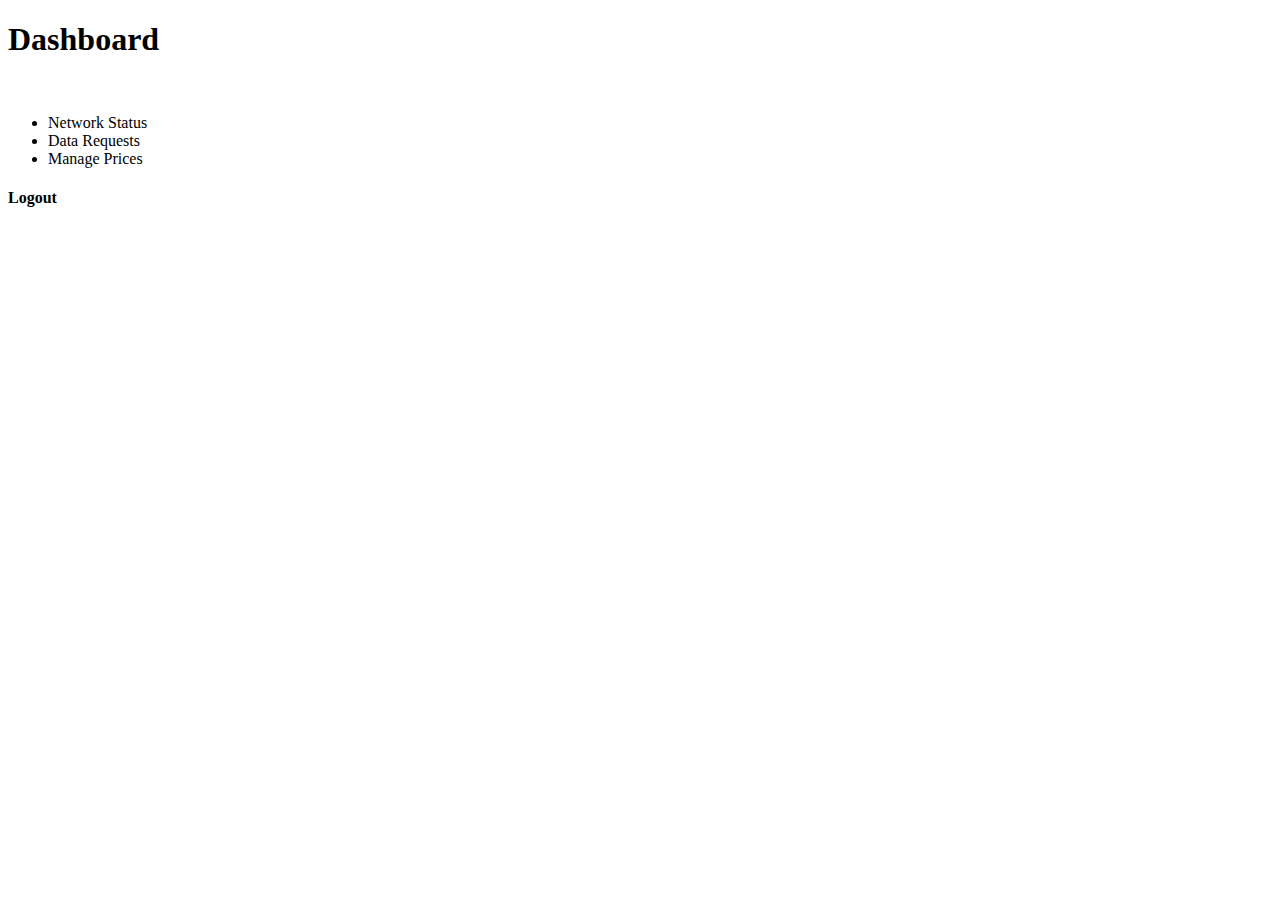
==== www/dashboard.html @ c04e005d "Add files via upload" ====
<!DOCTYPE html>
<html dir="ltr" lang="en">
<head>
<meta charset="utf-8" />
<meta name="viewport" content="width=device-width, initial-scale=1" />
<meta http-equiv="X-UA-Compatible" content="IE=edge">
<meta property="description" content="Bibuan Data Application." />
<title>Dashboard</title>

</head>

<body>
    
    
    
    <div data-role="page" data-title="Dashboard"><!--Dashboard-->
        
     <header> <!--Heading Section-->
            <div data-role="header" data-position="fixed">
                 
                    <h1>Dashboard</h1>
            </div>
    </header><!--Heading Section-->
    <br>
    <div data-role="content">
        
     <ul data-role="listview" data-inset="true">
        
         <li onclick="navigate('twist_network.html')">Network Status</li>
         <li onclick="navigate('requests.html')">Data Requests</li>
         <li onclick="navigate('prices.html')">Manage Prices</li>
    </ul>
                
       
        </div>   
       
        
        <div data-role="footer" data-position="fixed" class="bg-mr-white text-main-color">
    
       
       <h4 id="logout-key">Logout</h4>
       
    </div>            
 
    
        
    </div><!--Dashboard-->
    
    
    
    </body>
    
</html>
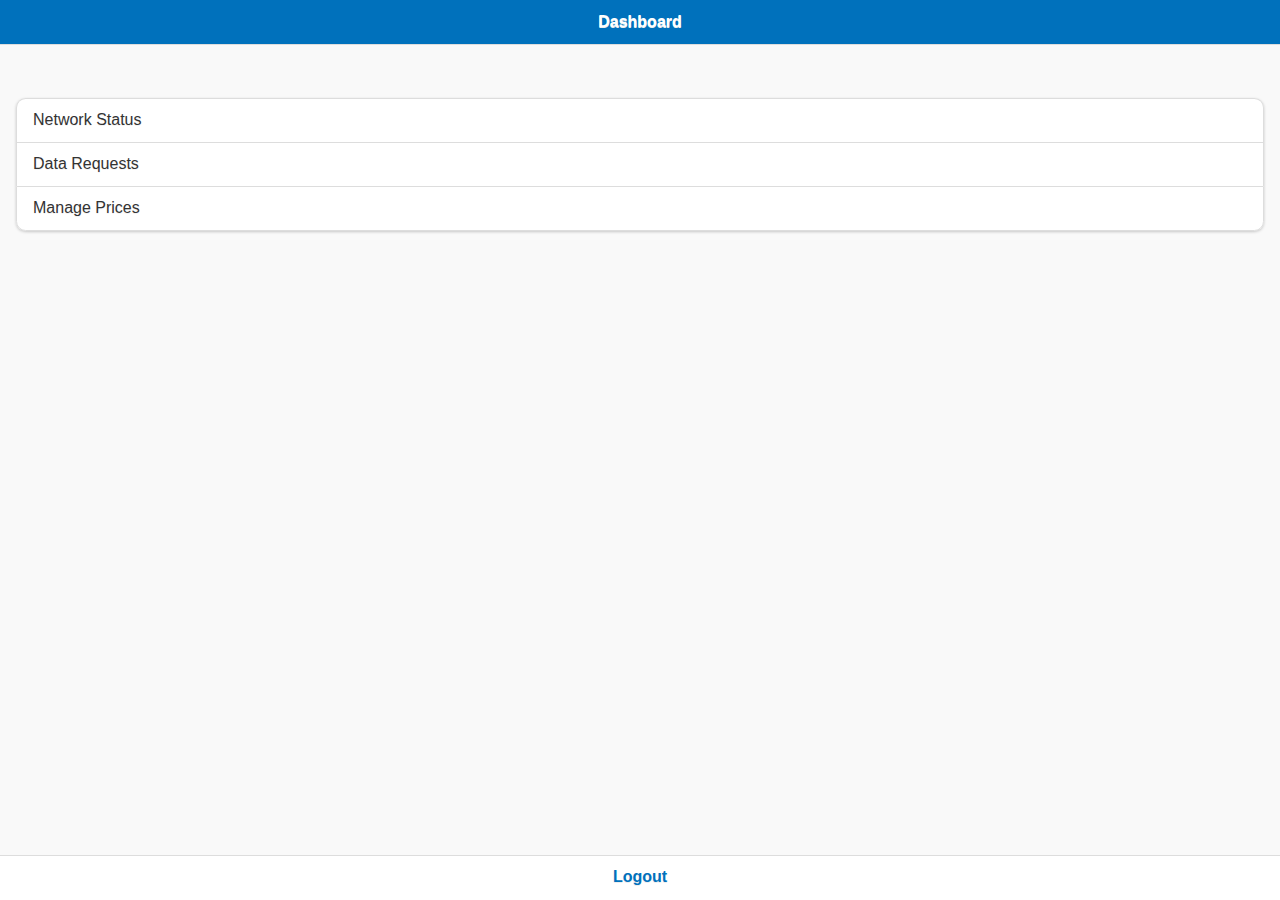
==== commit b00f2eb2: "Add files via upload" ====
--- a/www/dashboard.html
+++ b/www/dashboard.html
@@ -6,6 +6,18 @@
 <meta http-equiv="X-UA-Compatible" content="IE=edge">
 <meta property="description" content="Bibuan Data Application." />
 <title>Dashboard</title>
+<link rel="stylesheet" type="text/css" href="styles/css/bibuain.min.css" />
+<link rel="stylesheet" type="text/css" href="styles/css/jquery.mobile.icons.min.css" />
+<link rel="stylesheet" type="text/css" href="styles/css/jquery.mobile.structure-1.4.5.min.css" />
+<link rel="stylesheet" type="text/css" href="styles/css/app_style.css" /> 
+
+ 
+<script type="text/javascript" charset="utf-8" src="scripts/jquery.js"></script>
+<script type="text/javascript" charset="utf-8" src="scripts/config-script.js"></script>
+<script type="text/javascript" charset="utf-8" src="scripts/jquery.mobile-1.4.5.min.js"></script>
+<script type="text/javascript" charset="utf-8" src="scripts/plug_script.js"></script>
+
+
 
 </head>
 
@@ -13,8 +25,8 @@
     
     
     
-    <div data-role="page" data-title="Dashboard"><!--Dashboard-->
-        
+    <div data-role="page" data-title="Dashboard" id="the-dashboard"><!--Dashboard-->
+   
      <header> <!--Heading Section-->
             <div data-role="header" data-position="fixed">
                  
@@ -26,9 +38,9 @@
         
      <ul data-role="listview" data-inset="true">
         
-         <li onclick="navigate('twist_network.html')">Network Status</li>
-         <li onclick="navigate('requests.html')">Data Requests</li>
-         <li onclick="navigate('prices.html')">Manage Prices</li>
+         <li id="go-to-network">Network Status</li>
+         <li id="go-to-requests">Data Requests</li>
+         <li id="go-to-prices">Manage Prices</li>
     </ul>
                 
        
--- a/www/styles/css/bibuain.min.css
+++ b/www/styles/css/bibuain.min.css
@@ -0,0 +1,217 @@
+/*!
+* jQuery Mobile 1.4.5
+* Git HEAD hash: 68e55e78b292634d3991c795f06f5e37a512decc <> Date: Fri Oct 31 2014 17:33:30 UTC
+* http://jquerymobile.com
+*
+* Copyright 2010, 2014 jQuery Foundation, Inc. and othercontributors
+* Released under the MIT license.
+* http://jquery.org/license
+*
+*/
+
+
+/* Globals */
+/* Font
+-----------------------------------------------------------------------------------------------------------*/
+html {
+	font-size: 100%;
+}
+body,
+input,
+select,
+textarea,
+button,
+.ui-btn {
+	font-size: 1em;
+	line-height: 1.3;
+	    font-family: Corbel, tahoma, calibri, sans-serif /*{global-font-family}*/;
+}
+legend,
+.ui-input-text input,
+.ui-input-search input {
+	color: inherit;
+	text-shadow: inherit;
+}
+/* Form labels (overrides font-weight bold in bars, and mini font-size) */
+.ui-mobile label,
+div.ui-controlgroup-label {
+	font-weight: normal;
+	font-size: 16px;
+}
+/* Separators
+-----------------------------------------------------------------------------------------------------------*/
+/* Field contain separator (< 28em) */
+.ui-field-contain {
+	border-bottom-color: #828282;
+	border-bottom-color: rgba(0,0,0,.15);
+	border-bottom-width: 1px;
+	border-bottom-style: solid;
+}
+/* Table opt-in classes: strokes between each row, and alternating row stripes */
+/* Classes table-stroke and table-stripe are deprecated in 1.4. */
+.table-stroke thead th,
+.table-stripe thead th,
+.table-stripe tbody tr:last-child {
+	border-bottom: 1px solid #d6d6d6; /* non-RGBA fallback */
+	border-bottom: 1px solid rgba(0,0,0,.1);
+}
+.table-stroke tbody th,
+.table-stroke tbody td {
+	border-bottom: 1px solid #e6e6e6; /* non-RGBA fallback  */
+	border-bottom: 1px solid rgba(0,0,0,.05);
+}
+.table-stripe.table-stroke tbody tr:last-child th,
+.table-stripe.table-stroke tbody tr:last-child td {
+	border-bottom: 0;
+}
+.table-stripe tbody tr:nth-child(odd) td,
+.table-stripe tbody tr:nth-child(odd) th {
+	background-color: #eeeeee; /* non-RGBA fallback  */
+	background-color: rgba(0,0,0,.04);
+}
+/* Buttons
+-----------------------------------------------------------------------------------------------------------*/
+.ui-btn,
+label.ui-btn {
+	font-weight: bold;
+	border-width: 1px;
+	border-style: solid;
+}
+.ui-btn {
+	text-decoration: none !important;
+}
+.ui-btn-active {
+	cursor: pointer;
+}
+/* Corner rounding
+-----------------------------------------------------------------------------------------------------------*/
+/* Class ui-btn-corner-all deprecated in 1.4 */
+.ui-corner-all {
+	-webkit-border-radius: .6em /*{global-radii-blocks}*/;
+	border-radius: .6em /*{global-radii-blocks}*/;
+}
+/* Buttons */
+.ui-btn-corner-all,
+.ui-btn.ui-corner-all,
+/* Slider track */
+.ui-slider-track.ui-corner-all,
+/* Flipswitch */
+.ui-flipswitch.ui-corner-all,
+/* Count bubble */
+.ui-li-count {
+	-webkit-border-radius: .3125em /*{global-radii-buttons}*/;
+	border-radius: .3125em /*{global-radii-buttons}*/;
+}
+/* Icon-only buttons */
+.ui-btn-icon-notext.ui-btn-corner-all,
+.ui-btn-icon-notext.ui-corner-all {
+	-webkit-border-radius: 1em;
+	border-radius: 1em;
+}
+/* Radius clip workaround for cleaning up corner trapping */
+.ui-btn-corner-all,
+.ui-corner-all {
+	-webkit-background-clip: padding;
+	background-clip: padding-box;
+}
+/* Popup arrow */
+.ui-popup.ui-corner-all > .ui-popup-arrow-guide {
+	left: .6em /*{global-radii-blocks}*/;
+	right: .6em /*{global-radii-blocks}*/;
+	top: .6em /*{global-radii-blocks}*/;
+	bottom: .6em /*{global-radii-blocks}*/;
+}
+/* Shadow
+-----------------------------------------------------------------------------------------------------------*/
+.ui-shadow {
+	-webkit-box-shadow: 0 1px 3px /*{global-box-shadow-size}*/ rgba(0,0,0,.2) /*{global-box-shadow-color}*/;
+	-moz-box-shadow: 0 1px 3px /*{global-box-shadow-size}*/ rgba(0,0,0,.2) /*{global-box-shadow-color}*/;
+	box-shadow: 0 1px 3px /*{global-box-shadow-size}*/ rgba(0,0,0,.2) /*{global-box-shadow-color}*/;
+}
+.ui-shadow-inset {
+	-webkit-box-shadow: inset 0 1px 3px /*{global-box-shadow-size}*/ rgba(0,0,0,.2) /*{global-box-shadow-color}*/;
+	-moz-box-shadow: inset 0 1px 3px /*{global-box-shadow-size}*/ rgba(0,0,0,.2) /*{global-box-shadow-color}*/;
+	box-shadow: inset 0 1px 3px /*{global-box-shadow-size}*/ rgba(0,0,0,.2) /*{global-box-shadow-color}*/;
+}
+.ui-overlay-shadow {
+	-webkit-box-shadow: 0 0 12px 		rgba(0,0,0,.6);
+	-moz-box-shadow: 0 0 12px 			rgba(0,0,0,.6);
+	box-shadow: 0 0 12px 				rgba(0,0,0,.6);
+}
+/* Icons
+-----------------------------------------------------------------------------------------------------------*/
+.ui-btn-icon-left:after,
+.ui-btn-icon-right:after,
+.ui-btn-icon-top:after,
+.ui-btn-icon-bottom:after,
+.ui-btn-icon-notext:after {
+	background-color: #000000 /*{global-icon-color}*/;
+	background-color: rgba(0,0,0,0.15) /*{global-icon-disc}*/;
+	background-position: center center;
+	background-repeat: no-repeat;
+	-webkit-border-radius: 1em;
+	border-radius: 1em;
+}
+/* Alt icons */
+.ui-alt-icon.ui-btn:after,
+.ui-alt-icon .ui-btn:after,
+html .ui-alt-icon.ui-checkbox-off:after,
+html .ui-alt-icon.ui-radio-off:after,
+html .ui-alt-icon .ui-checkbox-off:after,
+html .ui-alt-icon .ui-radio-off:after {
+	background-color: #000000 /*{global-icon-color}*/;
+	background-color: rgba(0,0,0,0.15) /*{global-icon-disc}*/;
+}
+/* No disc */
+.ui-nodisc-icon.ui-btn:after,
+.ui-nodisc-icon .ui-btn:after {
+	background-color: transparent;
+}
+/* Icon shadow */
+.ui-shadow-icon.ui-btn:after,
+.ui-shadow-icon .ui-btn:after {
+	-webkit-box-shadow: 0 1px 0 rgba(255,255,255,.4) /*{global-icon-shadow}*/;
+	-moz-box-shadow: 0 1px 0 rgba(255,255,255,.4) /*{global-icon-shadow}*/;
+	box-shadow: 0 1px 0 rgba(255,255,255,.4) /*{global-icon-shadow}*/;
+}
+/* Checkbox and radio */
+.ui-btn.ui-checkbox-off:after,
+.ui-btn.ui-checkbox-on:after,
+.ui-btn.ui-radio-off:after,
+.ui-btn.ui-radio-on:after {
+	display: block;
+	width: 18px;
+	height: 18px;
+	margin: -9px 2px 0 2px;
+}
+.ui-checkbox-off:after,
+.ui-btn.ui-radio-off:after {
+	filter: Alpha(Opacity=30);
+	opacity: .3;
+}
+.ui-btn.ui-checkbox-off:after,
+.ui-btn.ui-checkbox-on:after {
+	-webkit-border-radius: .1875em;
+	border-radius: .1875em;
+}
+.ui-btn.ui-checkbox-off:after {
+	background-color: #666;
+	background-color: rgba(0,0,0,.3);
+}
+.ui-radio .ui-btn.ui-radio-on:after {
+	background-image: none;
+	background-color: #fff;
+	width: 8px;
+	height: 8px;
+	border-width: 5px;
+	border-style: solid; 
+}
+.ui-alt-icon.ui-btn.ui-radio-on:after,
+.ui-alt-icon .ui-btn.ui-radio-on:after {
+	background-color: #000;
+}
+/* Loader */
+.ui-icon-loading {
+	background: url("images/ajax-loader.gif");
+	background-size: 2.875em 2.875em;
+}.ui-bar-a,.ui-page-theme-a .ui-bar-inherit,html .ui-bar-a .ui-bar-inherit,html .ui-body-a .ui-bar-inherit,html body .ui-group-theme-a .ui-bar-inherit{background-color:#0071bc ;border-color:#dddddd ;color:#ffffff ;text-shadow:0  1px  0  #eeeeee ;font-weight:bold;}.ui-bar-a{border-width:1px;border-style:solid;}.ui-overlay-a,.ui-page-theme-a,.ui-page-theme-a .ui-panel-wrapper{background-color:#f9f9f9 ;border-color:#bbbbbb ;color:#333333 ;text-shadow:0  1px  0  #f3f3f3 ;}.ui-body-a,.ui-page-theme-a .ui-body-inherit,html .ui-bar-a .ui-body-inherit,html .ui-body-a .ui-body-inherit,html body .ui-group-theme-a .ui-body-inherit,html .ui-panel-page-container-a{background-color:#ffffff ;border-color:#dddddd ;color:#333333 ;text-shadow:0  1px  0  #f3f3f3 ;}.ui-body-a{border-width:1px;border-style:solid;}.ui-page-theme-a a,html .ui-bar-a a,html .ui-body-a a,html body .ui-group-theme-a a{color:#cccccc ;font-weight:bold;}.ui-page-theme-a a:visited,html .ui-bar-a a:visited,html .ui-body-a a:visited,html body .ui-group-theme-a a:visited{   color:#3388cc ;}.ui-page-theme-a a:hover,html .ui-bar-a a:hover,html .ui-body-a a:hover,html body .ui-group-theme-a a:hover{color:#005599 ;}.ui-page-theme-a a:active,html .ui-bar-a a:active,html .ui-body-a a:active,html body .ui-group-theme-a a:active{color:#005599 ;}.ui-page-theme-a .ui-btn,html .ui-bar-a .ui-btn,html .ui-body-a .ui-btn,html body .ui-group-theme-a .ui-btn,html head + body .ui-btn.ui-btn-a,.ui-page-theme-a .ui-btn:visited,html .ui-bar-a .ui-btn:visited,html .ui-body-a .ui-btn:visited,html body .ui-group-theme-a .ui-btn:visited,html head + body .ui-btn.ui-btn-a:visited{background-color:#0071bc ; #0071bc ;color:#ffffff ;text-shadow:0  0  0   ;}.ui-page-theme-a .ui-btn:hover,html .ui-bar-a .ui-btn:hover,html .ui-body-a .ui-btn:hover,html body .ui-group-theme-a .ui-btn:hover,html head + body .ui-btn.ui-btn-a:hover{background-color:#0071bc ;border-color:#0071bc ;color:#ffffff ;text-shadow:0  0  0   ;}.ui-page-theme-a .ui-btn:active,html .ui-bar-a .ui-btn:active,html .ui-body-a .ui-btn:active,html body .ui-group-theme-a .ui-btn:active,html head + body .ui-btn.ui-btn-a:active{background-color:#0071bc ; #0071bc ;color:#ffffff ;text-shadow:0  0  0   ;}.ui-page-theme-a .ui-btn.ui-btn-active,html .ui-bar-a .ui-btn.ui-btn-active,html .ui-body-a .ui-btn.ui-btn-active,html body .ui-group-theme-a .ui-btn.ui-btn-active,html head + body .ui-btn.ui-btn-a.ui-btn-active,.ui-page-theme-a .ui-checkbox-on:after,html .ui-bar-a .ui-checkbox-on:after,html .ui-body-a .ui-checkbox-on:after,html body .ui-group-theme-a .ui-checkbox-on:after,.ui-btn.ui-checkbox-on.ui-btn-a:after,.ui-page-theme-a .ui-flipswitch-active,html .ui-bar-a .ui-flipswitch-active,html .ui-body-a .ui-flipswitch-active,html body .ui-group-theme-a .ui-flipswitch-active,html body .ui-flipswitch.ui-bar-a.ui-flipswitch-active,.ui-page-theme-a .ui-slider-track .ui-btn-active,html .ui-bar-a .ui-slider-track .ui-btn-active,html .ui-body-a .ui-slider-track .ui-btn-active,html body .ui-group-theme-a .ui-slider-track .ui-btn-active,html body div.ui-slider-track.ui-body-a .ui-btn-active{background-color:#ffffff ;border-color:#0071bc ;color:#0071bc ;text-shadow:0  0  0   ;}.ui-page-theme-a .ui-radio-on:after,html .ui-bar-a .ui-radio-on:after,html .ui-body-a .ui-radio-on:after,html body .ui-group-theme-a .ui-radio-on:after,.ui-btn.ui-radio-on.ui-btn-a:after{border-color:#ffffff ;}.ui-page-theme-a .ui-btn:focus,html .ui-bar-a .ui-btn:focus,html .ui-body-a .ui-btn:focus,html body .ui-group-theme-a .ui-btn:focus,html head + body .ui-btn.ui-btn-a:focus,.ui-page-theme-a .ui-focus,html .ui-bar-a .ui-focus,html .ui-body-a .ui-focus,html body .ui-group-theme-a .ui-focus,html head + body .ui-btn-a.ui-focus,html head + body .ui-body-a.ui-focus{-webkit-box-shadow:0 0 12px #ffffff ;-moz-box-shadow:0 0 12px #ffffff ;box-shadow:0 0 12px #ffffff ;}.ui-disabled,.ui-state-disabled,button[disabled],.ui-select .ui-btn.ui-state-disabled{filter:Alpha(Opacity=30);opacity:.3;cursor:default !important;pointer-events:none;}.ui-btn:focus,.ui-btn.ui-focus{outline:0;}.ui-noboxshadow .ui-shadow,.ui-noboxshadow .ui-shadow-inset,.ui-noboxshadow .ui-overlay-shadow,.ui-noboxshadow .ui-shadow-icon.ui-btn:after,.ui-noboxshadow .ui-shadow-icon .ui-btn:after,.ui-noboxshadow .ui-focus,.ui-noboxshadow .ui-btn:focus,.ui-noboxshadow  input:focus,.ui-noboxshadow .ui-panel{-webkit-box-shadow:none !important;-moz-box-shadow:none !important;box-shadow:none !important;}.ui-noboxshadow .ui-btn:focus,.ui-noboxshadow .ui-focus{outline-width:1px;outline-style:auto;}--- a/www/styles/css/app_style.css
+++ b/www/styles/css/app_style.css
@@ -0,0 +1 @@
+a,a:visited{text-decoration:none!important;border:none!important}#index-page{background-position:top}#half-design{min-height:310px;background-position:top right}.border-radius{border-radius:12px!important}.text-center{text-align:center!important}.text-justify{text-align:justify!important}.text-main-color{color:#0071bc!important}.text-mini-color{color:#ff6a26!important}.text-mr-white,:-input-placeholder{color:#fff!important}.bg-main-color{background-color:#0071bc!important}.bg-mini-color{background-color:#ff6a26!important}.bg-mr-white{background-color:#fff!important}.no-box-shadow:focus{-moz-box-shadow:none!important;-webkit-box-shadow:none!important;-o-box-shadow:none!important;-ms-box-shadow:none!important;-blink-box-shadow:none!important;box-shadow:none!important}.ui-icon-myicon:after{background-image:url(../../docs/imgs/phone.png);background-size:100px 100px}::-webkit-input-placeholder{color:#fff!important}:-webkit-input-placeholder{color:#fff!important}:-moz-placeholder{color:#fff!important}::-moz-placeholder{color:#fff!important}:-ms-input-placeholder{color:#fff!important}.menu-reveal-panel{background-color:#0071bc!important}.no-background-color{background-color:transparent!important}.footer-button-left,.footer-button-right{position:absolute;margin:0;top:auto;bottom:0.24em;} .footer-button-left{left: 0.4em;}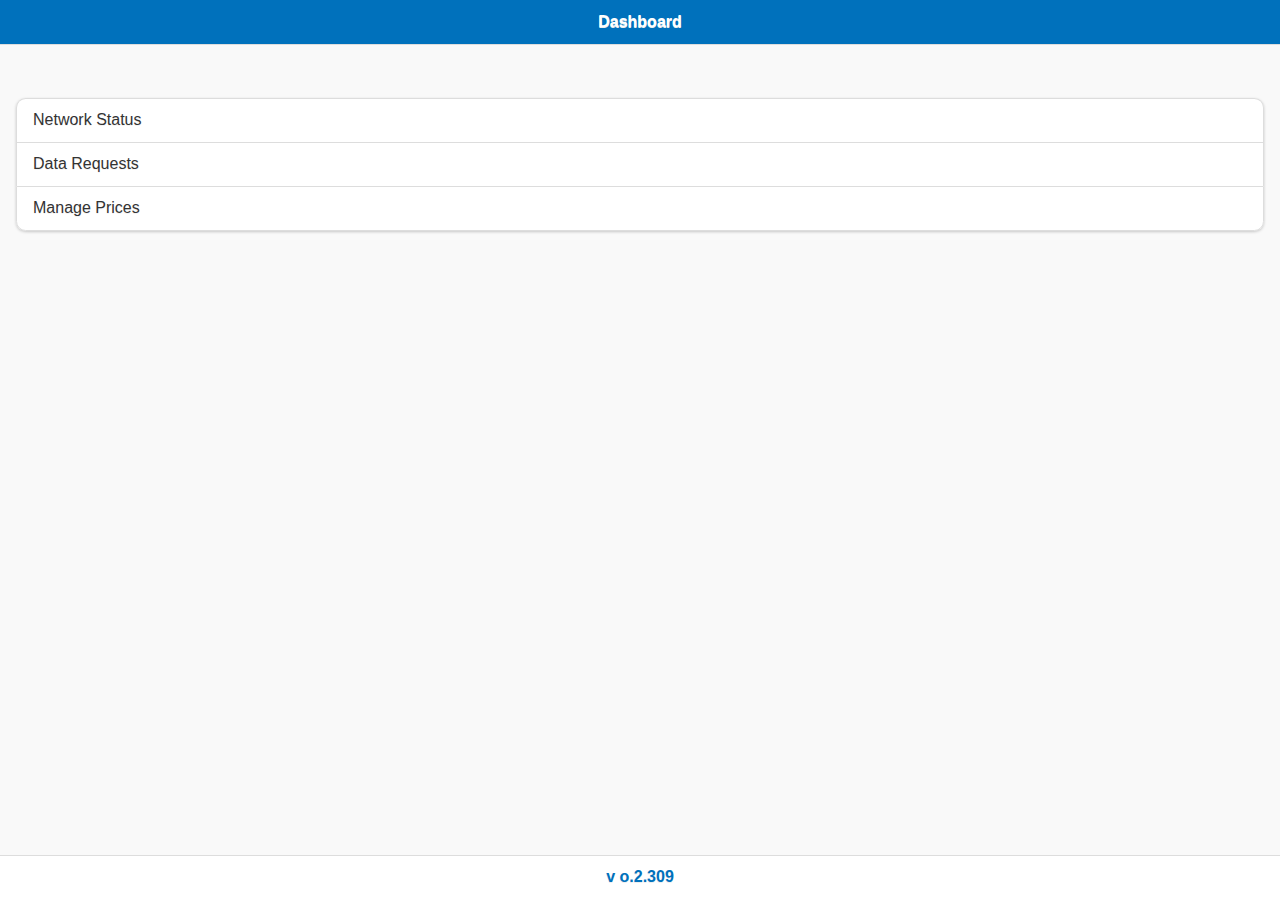
==== commit bb1d515f: "Update dashboard.html" ====
--- a/www/dashboard.html
+++ b/www/dashboard.html
@@ -50,7 +50,7 @@
         <div data-role="footer" data-position="fixed" class="bg-mr-white text-main-color">
     
        
-       <h4 id="logout-key">Logout</h4>
+       <h4 id="logout-key">v o.2.309</h4>
        
     </div>            
  
@@ -62,4 +62,4 @@
     
     </body>
     
-</html>+</html>
